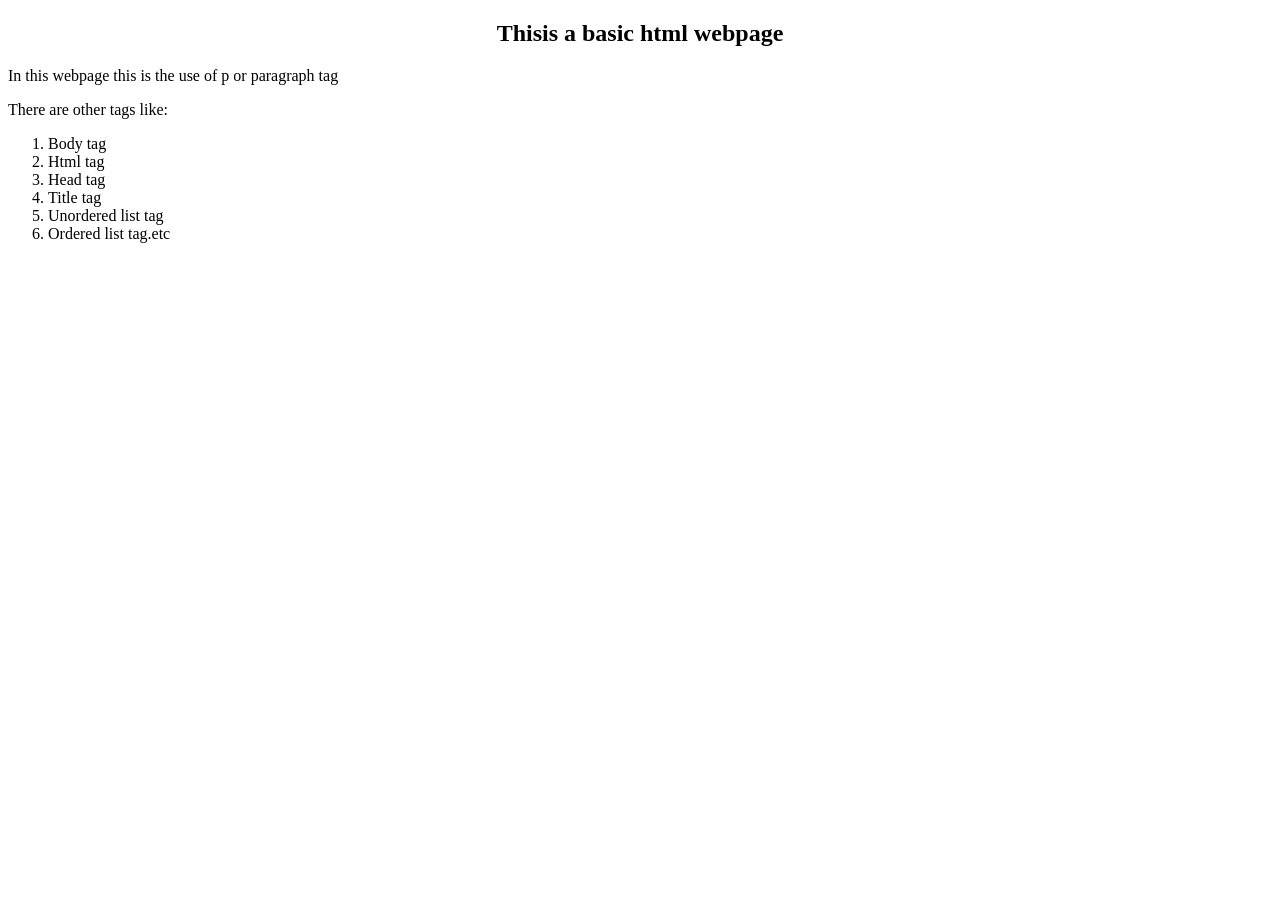
==== index.html @ 12daabb1 "BASIC HTML WEBPAGE" ====
<!DOCTYPE html>
<html>
    <head>
        <title>Basic html webpage</title>
    </head>
    <body>
        <h2 align="center">Thisis a basic html webpage</h2>
        <p>In this webpage this is the use of p or paragraph tag</p>
        <p>There are other tags like:
        <ol>
            <li>Body tag</li>
            <li>Html tag</li>
            <li>Head tag</li>
            <li>Title tag</li>
            <li>Unordered list tag</li>
            <li>Ordered list tag.etc</li>
            </ol>
        </body>
        </html>
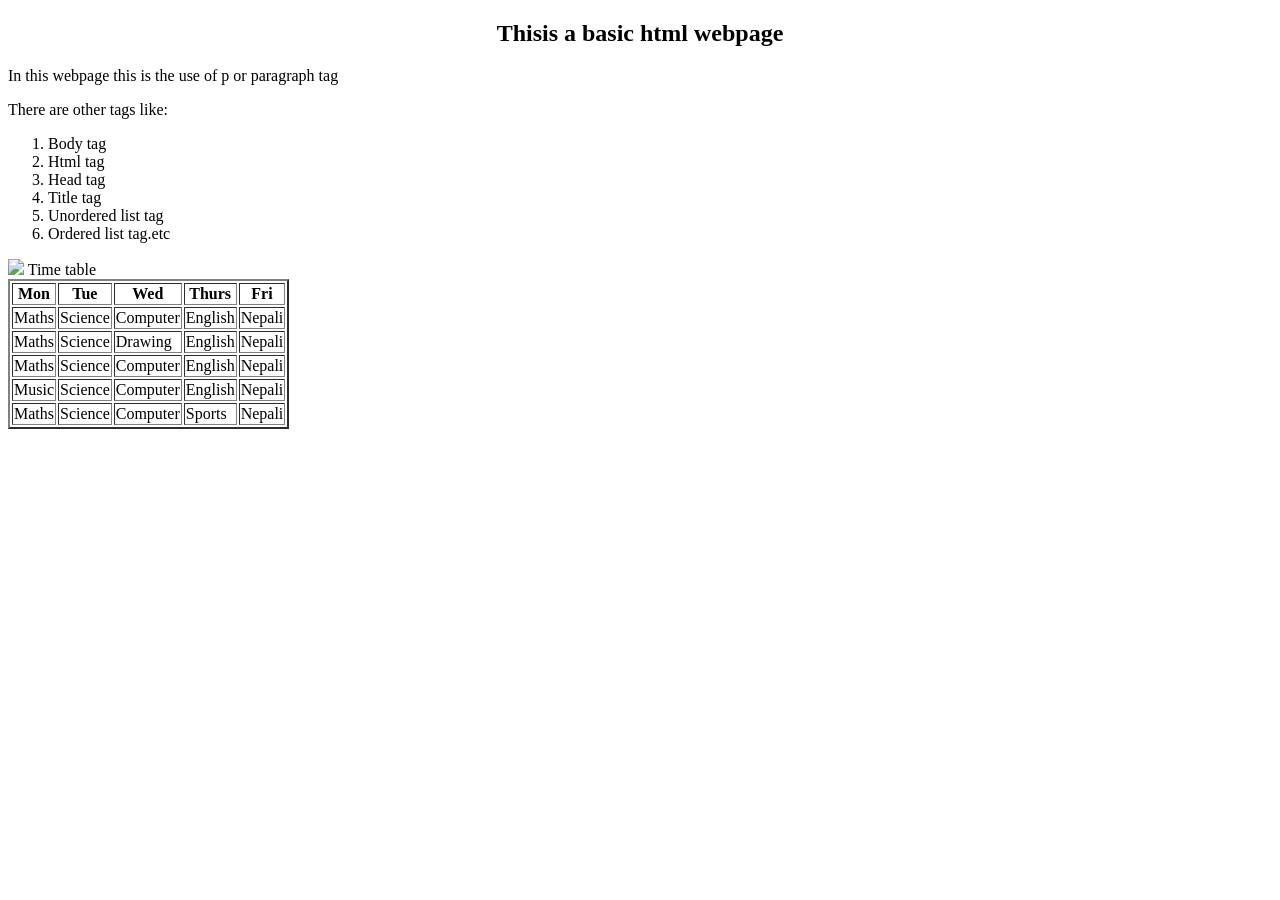
==== commit e2f470d0: "Initial" ====
--- a/index.html
+++ b/index.html
@@ -15,6 +15,52 @@
             <li>Unordered list tag</li>
             <li>Ordered list tag.etc</li>
             </ol>
+            <img src="images.Jfif">
+            <caption>Time table</caption>
+            <table border="2">
+                <tr>
+                    <th>Mon</th>
+                    <th>Tue</th>
+                    <th>Wed</th>
+                    <th>Thurs</th>
+                    <th>Fri</th>
+                </tr>  
+                <tr>
+                    <td>Maths</td>
+                    <td>Science</td>
+                    <td>Computer</td>
+                    <td>English</td>
+                    <td>Nepali</td>
+                </tr> 
+                  <tr>
+                    <td>Maths</td>
+                    <td>Science</td>
+                    <td>Drawing</td>
+                    <td>English</td>
+                    <td>Nepali</td>
+                </tr>
+                  <tr>
+                    <td>Maths</td>
+                    <td>Science</td>
+                    <td>Computer</td>
+                    <td>English</td>
+                    <td>Nepali</td>
+                </tr> 
+                  <tr>
+                    <td>Music</td>
+                    <td>Science</td>
+                    <td>Computer</td>
+                    <td>English</td>
+                    <td>Nepali</td>
+                </tr>
+                <tr>
+                    <td>Maths</td>
+                    <td>Science</td>
+                    <td>Computer</td>
+                    <td>Sports</td>
+                    <td>Nepali</td>            
+                </tr>   
+             </table>
         </body>
         </html>    
       
